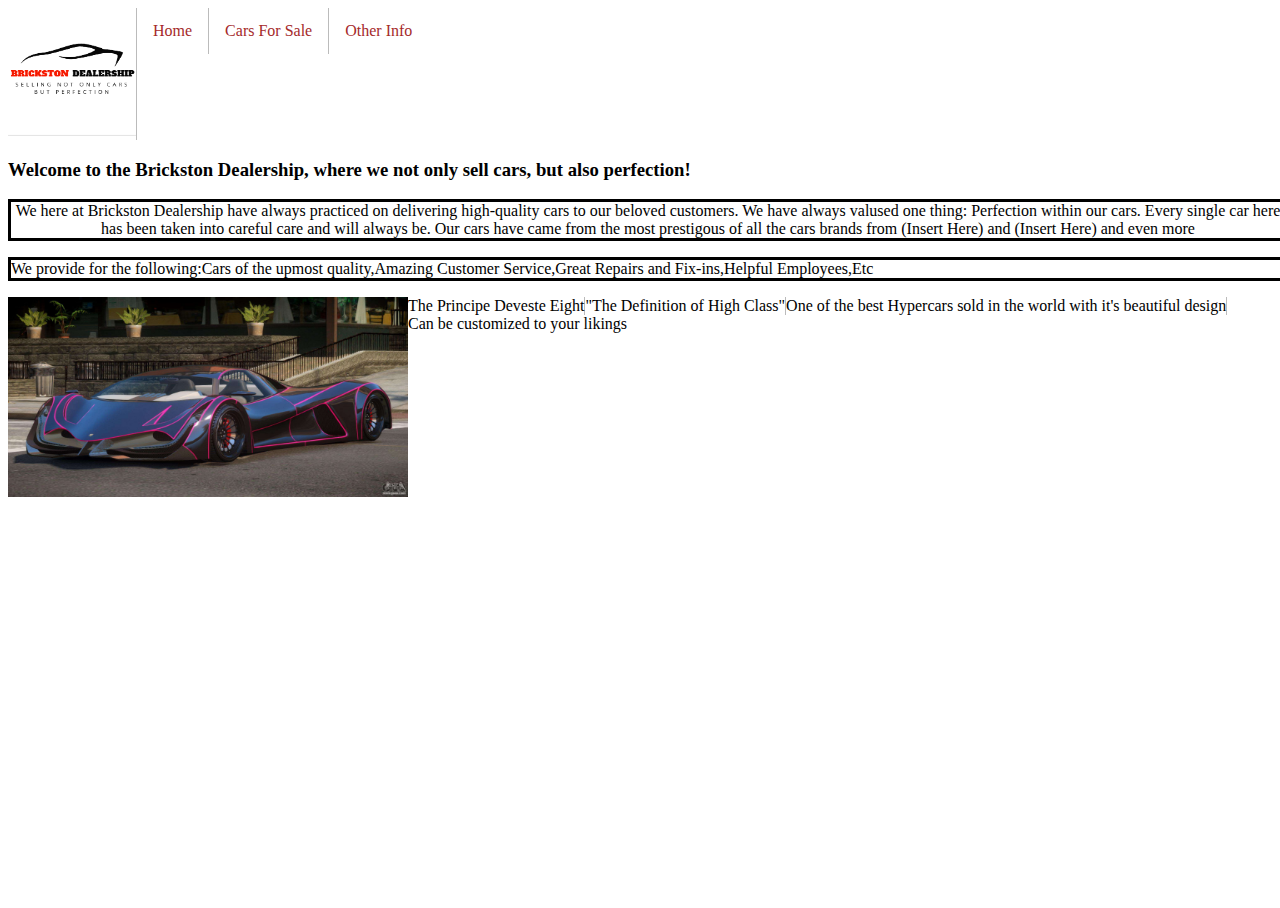
==== index.html @ 0c8bb52f "Initial commit" ====
<!DOCTYPE html>
<html>

<head>
  <meta charset="utf-8">
  <meta name="viewport" content="width=device-width">
  <title>replit</title>
  <link href="style.css" rel="stylesheet" type="text/css" />
</head>
  <style>
    Body{
      background-color:white
    }
  </style>
<ul>
  <li> <img src="Pictures/Screenshot 2022-11-23 11.31.38 AM.png" alt="logo" style="width:128px;height:128px;"> </li>
  <li><a href="index.html">Home</a></li>
  <li><a href="Cars For Sale.html">Cars For Sale</a></li>
  <li><a href="Other Info.html">Other Info</a></li>
</ul>
<body>
  <h3>Welcome to the Brickston Dealership, where we not only sell cars, but also perfection!</h3>

  <p class="solid">We here at Brickston Dealership have always practiced on delivering high-quality cars to our beloved customers. We have always valused one thing: Perfection within our cars. Every single car here has been taken into careful care and will always be. Our cars have came from the most prestigous of all the cars brands from (Insert Here) and (Insert Here) and even more</p>

  <p class="solid2"> We provide for the following:Cars of the upmost quality,Amazing Customer Service,Great Repairs and Fix-ins,Helpful Employees,Etc</p>
<p ><img src="Pictures/Principe Deveste Eight.jpg" alt="Principe Deveste Eight" width=400 height= 200 class="PDE">
  <ul>
    <li> The Principe Deveste Eight</li>
    <li>"The Definition of High Class"</li>
    <li> One of the best Hypercars sold in the world with it's beautiful design</li>
    <li> Can be customized to your likings</li>
  </ul>
</p>
  
 

</body>

</html>
---- style.css ----
html, body {
  height: 100%;
  width: 100%;
}


ul{
  list-style: none;
  margin: 0;
  padding: 0;
  overflow: hidden;
  background-color: white;
}

li{
  float:left;
  border-right: 1px solid #bbb
}

li:last-child{
  border-right: none;
}

li a{
  display: block;
  color: brown;
  text-align: center;
  padding: 14px 16px;
  text-decoration: none;
}

li a:hover:not(.active){
  background-color: mediumaquamarine;
}


p.solid {border-style: solid; border-color: black; text-align: center;}
p.solid2 {border-style: solid; border-color: black;}

.PDE {
  float: left;
}
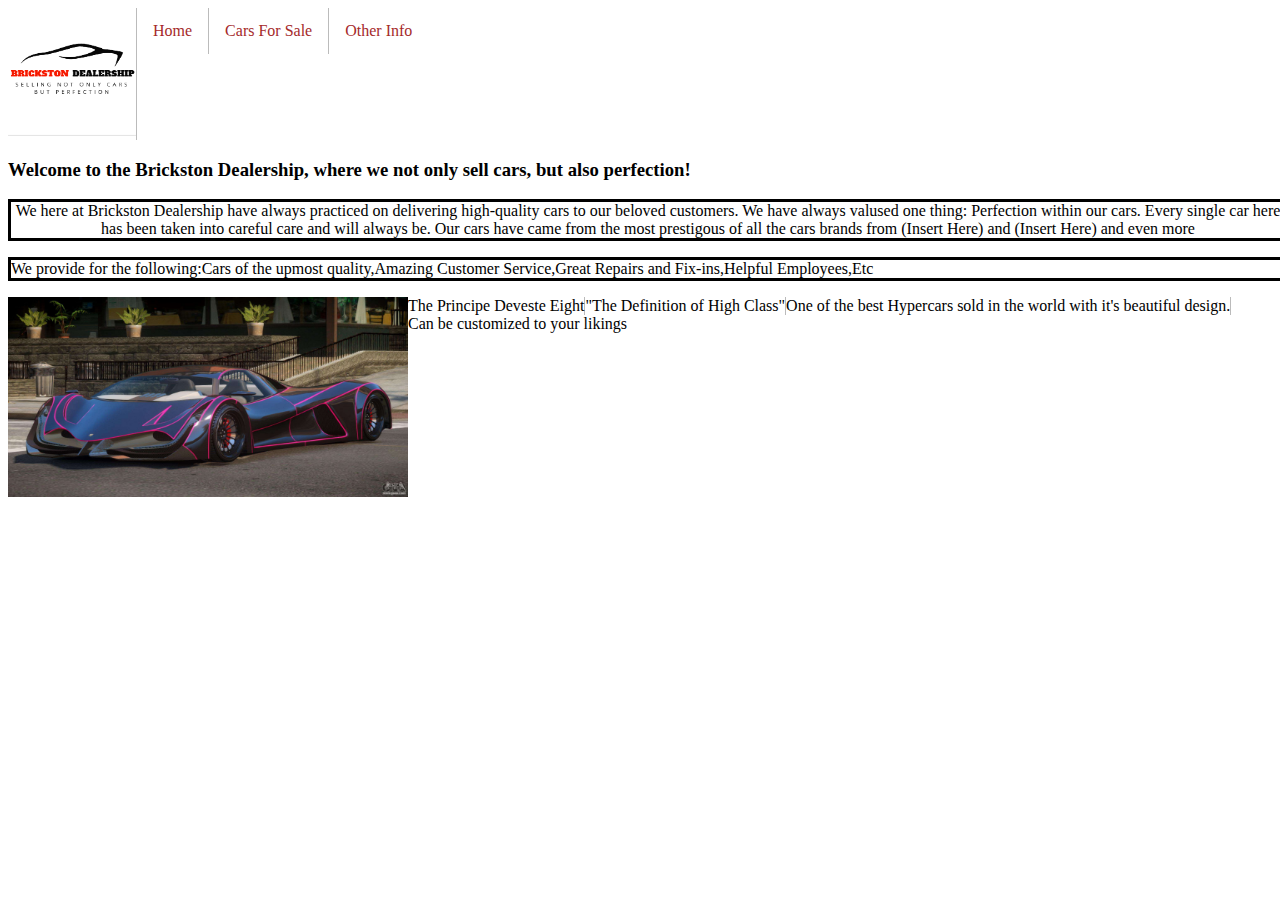
==== commit 07942e7d: "Added intro and the first car" ====
--- a/index.html
+++ b/index.html
@@ -28,7 +28,7 @@
   <ul>
     <li> The Principe Deveste Eight</li>
     <li>"The Definition of High Class"</li>
-    <li> One of the best Hypercars sold in the world with it's beautiful design</li>
+    <li> One of the best Hypercars sold in the world with it's beautiful design.</li>
     <li> Can be customized to your likings</li>
   </ul>
 </p>
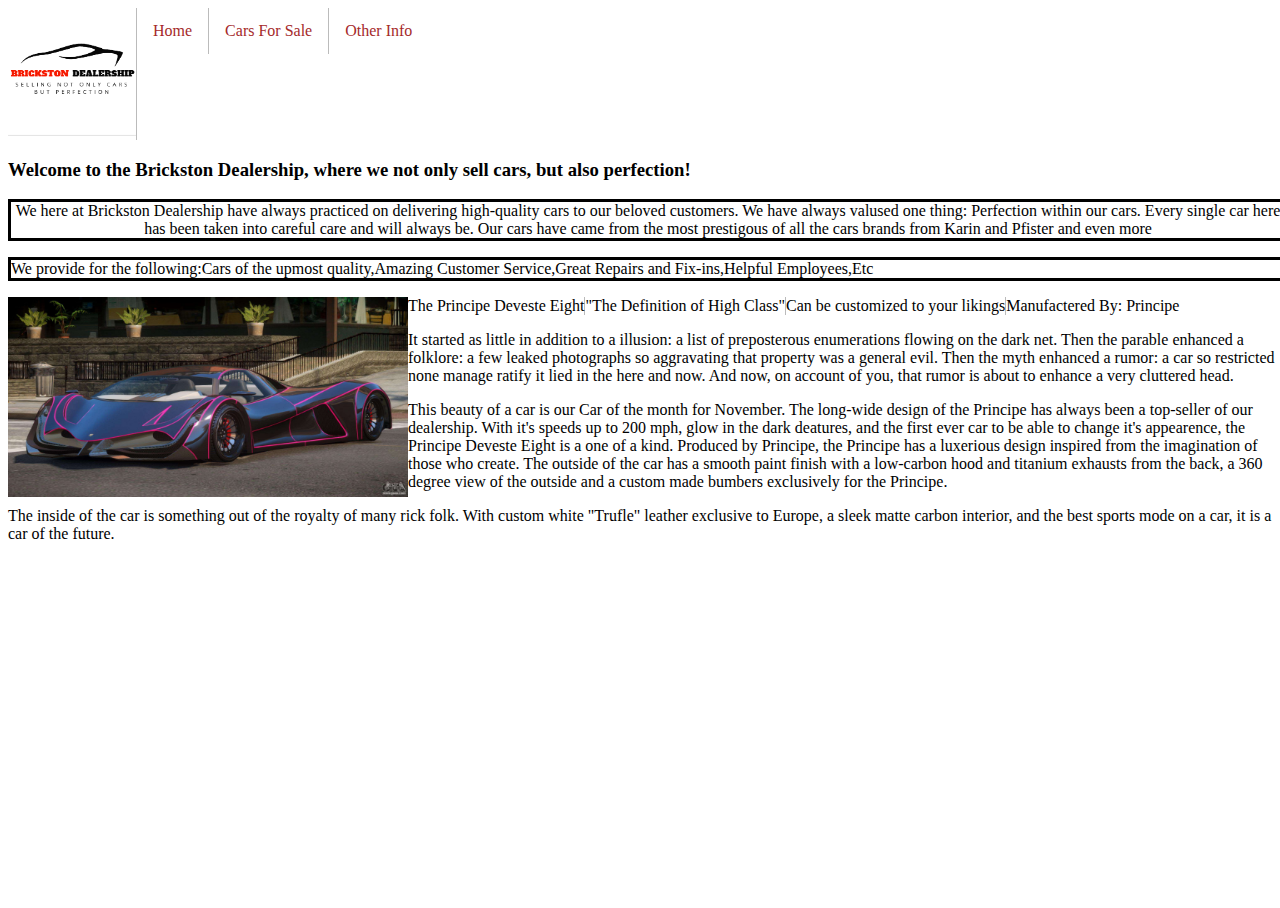
==== commit 17f700ac: "Started second page, added more cars" ====
--- a/index.html
+++ b/index.html
@@ -13,7 +13,7 @@
     }
   </style>
 <ul>
-  <li> <img src="Pictures/Screenshot 2022-11-23 11.31.38 AM.png" alt="logo" style="width:128px;height:128px;"> </li>
+  <li> <img src="Pictures/Brickston.png" alt="logo" style="width:128px;height:128px;"> </li>
   <li><a href="index.html">Home</a></li>
   <li><a href="Cars For Sale.html">Cars For Sale</a></li>
   <li><a href="Other Info.html">Other Info</a></li>
@@ -21,16 +21,19 @@
 <body>
   <h3>Welcome to the Brickston Dealership, where we not only sell cars, but also perfection!</h3>
 
-  <p class="solid">We here at Brickston Dealership have always practiced on delivering high-quality cars to our beloved customers. We have always valused one thing: Perfection within our cars. Every single car here has been taken into careful care and will always be. Our cars have came from the most prestigous of all the cars brands from (Insert Here) and (Insert Here) and even more</p>
+  <p class="solid">We here at Brickston Dealership have always practiced on delivering high-quality cars to our beloved customers. We have always valused one thing: Perfection within our cars. Every single car here has been taken into careful care and will always be. Our cars have came from the most prestigous of all the cars brands from Karin and Pfister and even more</p>
 
   <p class="solid2"> We provide for the following:Cars of the upmost quality,Amazing Customer Service,Great Repairs and Fix-ins,Helpful Employees,Etc</p>
 <p ><img src="Pictures/Principe Deveste Eight.jpg" alt="Principe Deveste Eight" width=400 height= 200 class="PDE">
   <ul>
     <li> The Principe Deveste Eight</li>
     <li>"The Definition of High Class"</li>
-    <li> One of the best Hypercars sold in the world with it's beautiful design.</li>
     <li> Can be customized to your likings</li>
+    <li> Manufactered By: Principe</li>
   </ul>
+  <p>It started as little in addition to a illusion: a list of preposterous enumerations flowing on the dark net. Then the parable enhanced a folklore: a few leaked photographs so aggravating that property was a general evil. Then the myth enhanced a rumor: a car so restricted none manage ratify it lied in the here and now. And now, on account of you, that rumor is about to enhance a very cluttered head.</p>
+  <p>This beauty of a car is our Car of the month for November. The long-wide design of the Principe has always been a top-seller of our dealership. With it's speeds up to 200 mph, glow in the dark deatures, and the first ever car to be able to change it's appearence, the Principe Deveste Eight is a one of a kind. Produced by Principe, the Principe has a luxerious design inspired from the imagination of those who create. The outside of the car has a smooth paint finish with a low-carbon hood and titanium exhausts from the back, a 360 degree view of the outside and a custom made bumbers exclusively for the Principe.</p>
+  <p> The inside of the car is something out of the royalty of many rick folk. With custom white "Trufle" leather exclusive to Europe, a sleek matte carbon interior, and the best sports mode on a car, it is a car of the future.
 </p>
   
  
--- a/style.css
+++ b/style.css
@@ -39,4 +39,25 @@
 
 .PDE {
   float: left;
+}
+
+div.gallery {
+  margin: 5px;
+  border: 1px solid #ccc;
+  float: left;
+  width: 180px;
+}
+
+div.gallery:hover {
+  border: 1px solid #777;
+}
+
+div.gallery img {
+  width: 100%;
+  height: auto;
+}
+
+div.desc {
+  padding: 15px;
+  text-align: center;
 }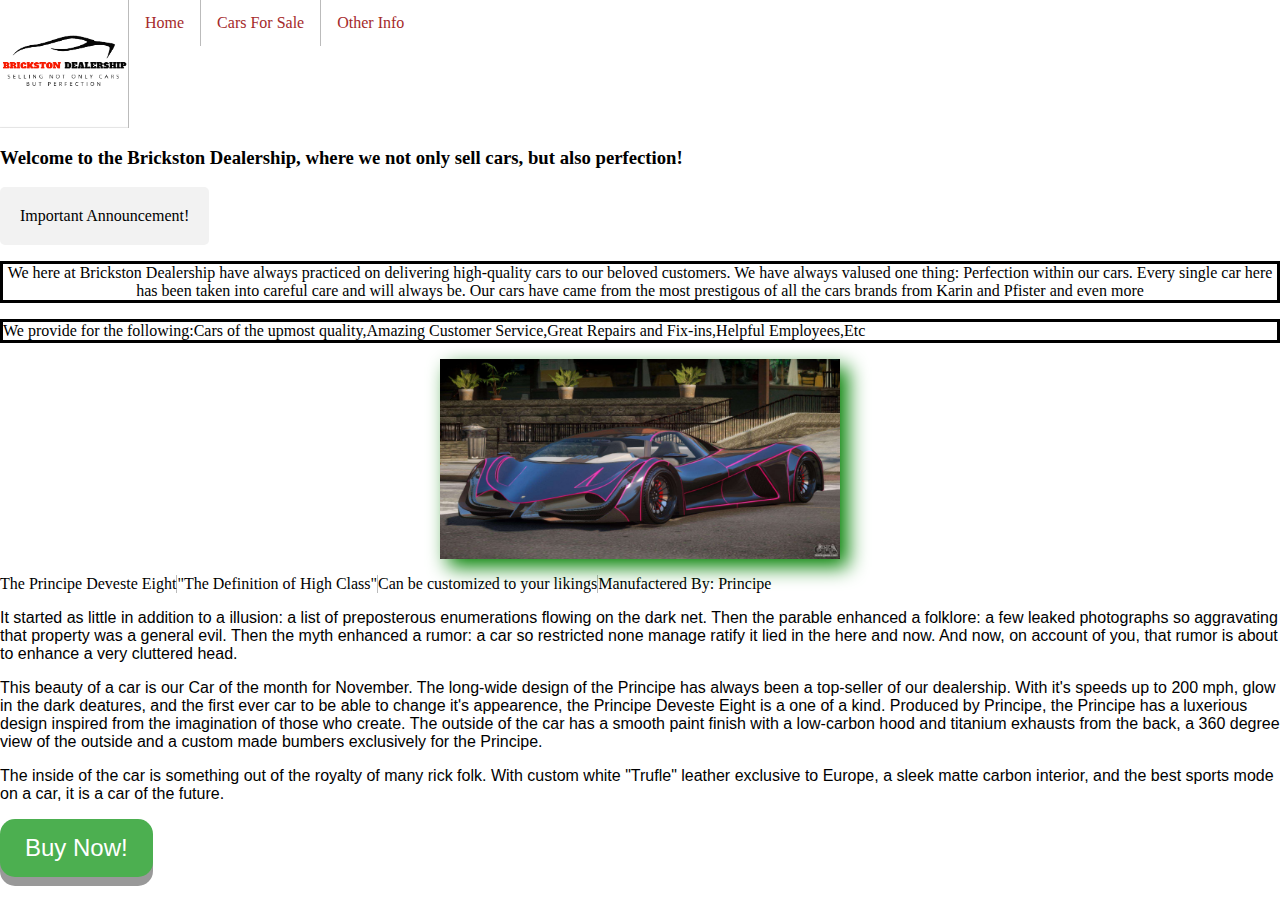
==== commit 56dd4018: "Finished the final features, added shadows, fixed some bugs" ====
--- a/index.html
+++ b/index.html
@@ -7,37 +7,65 @@
   <title>replit</title>
   <link href="style.css" rel="stylesheet" type="text/css" />
 </head>
-  <style>
-    Body{
-      background-color:white
-    }
-  </style>
+
 <ul>
   <li> <img src="Pictures/Brickston.png" alt="logo" style="width:128px;height:128px;"> </li>
   <li><a href="index.html">Home</a></li>
-  <li><a href="Cars For Sale.html">Cars For Sale</a></li>
-  <li><a href="Other Info.html">Other Info</a></li>
+  <li><a href="carsforsale.html">Cars For Sale</a></li>
+  <li><a href="otherinfo.html">Other Info</a></li>
 </ul>
+
 <body>
   <h3>Welcome to the Brickston Dealership, where we not only sell cars, but also perfection!</h3>
+  <div class="dropdown">
+    <span>Important Announcement!</span>
+    <div class="dropdown-content">
+      <p>Brickston Dealership is officaly expanding across the globe! Starting in December 2023, Brickston Dealership is
+        now expanding to the following parts of the globe:
+      <ul>
+        <li>Brand New Locations in North America: Alabama, Florida, Georgia,New York,New Jersey,Texas,Tennesse. New
+          Locations in Canada will be announced at a later date </li>
+        <li>Locations in Agrentina and Brazil will also open</li>
+        <li>New locations in England, France, Spain, Croatia, Germany</li>
+        <li>Announcments for expansion in Africa, Asia, and Australia will be later revealed in 2024-2025</li>
+      </ul>
+      </p>
+    </div>
+  </div>
 
-  <p class="solid">We here at Brickston Dealership have always practiced on delivering high-quality cars to our beloved customers. We have always valused one thing: Perfection within our cars. Every single car here has been taken into careful care and will always be. Our cars have came from the most prestigous of all the cars brands from Karin and Pfister and even more</p>
+  <p class="solid">We here at Brickston Dealership have always practiced on delivering high-quality cars to our beloved
+    customers. We have always valused one thing: Perfection within our cars. Every single car here has been taken into
+    careful care and will always be. Our cars have came from the most prestigous of all the cars brands from Karin and
+    Pfister and even more</p>
 
-  <p class="solid2"> We provide for the following:Cars of the upmost quality,Amazing Customer Service,Great Repairs and Fix-ins,Helpful Employees,Etc</p>
-<p ><img src="Pictures/Principe Deveste Eight.jpg" alt="Principe Deveste Eight" width=400 height= 200 class="PDE">
+
+  <p class="solid2"> We provide for the following:Cars of the upmost quality,Amazing Customer Service,Great Repairs and
+    Fix-ins,Helpful Employees,Etc</p>
+  <p><img class="shadow" src="Pictures/Principe Deveste Eight.jpg" alt="Principe Deveste Eight" width=400 height=200 class="PDE">
   <ul>
     <li> The Principe Deveste Eight</li>
     <li>"The Definition of High Class"</li>
     <li> Can be customized to your likings</li>
     <li> Manufactered By: Principe</li>
   </ul>
-  <p>It started as little in addition to a illusion: a list of preposterous enumerations flowing on the dark net. Then the parable enhanced a folklore: a few leaked photographs so aggravating that property was a general evil. Then the myth enhanced a rumor: a car so restricted none manage ratify it lied in the here and now. And now, on account of you, that rumor is about to enhance a very cluttered head.</p>
-  <p>This beauty of a car is our Car of the month for November. The long-wide design of the Principe has always been a top-seller of our dealership. With it's speeds up to 200 mph, glow in the dark deatures, and the first ever car to be able to change it's appearence, the Principe Deveste Eight is a one of a kind. Produced by Principe, the Principe has a luxerious design inspired from the imagination of those who create. The outside of the car has a smooth paint finish with a low-carbon hood and titanium exhausts from the back, a 360 degree view of the outside and a custom made bumbers exclusively for the Principe.</p>
-  <p> The inside of the car is something out of the royalty of many rick folk. With custom white "Trufle" leather exclusive to Europe, a sleek matte carbon interior, and the best sports mode on a car, it is a car of the future.
-</p>
+  <p class="p2">It started as little in addition to a illusion: a list of preposterous enumerations flowing on the dark net. Then
+    the parable enhanced a folklore: a few leaked photographs so aggravating that property was a general evil. Then the
+    myth enhanced a rumor: a car so restricted none manage ratify it lied in the here and now. And now, on account of
+    you, that rumor is about to enhance a very cluttered head.</p>
+  <p class="p2">This beauty of a car is our Car of the month for November. The long-wide design of the Principe has always been a
+    top-seller of our dealership. With it's speeds up to 200 mph, glow in the dark deatures, and the first ever car to
+    be able to change it's appearence, the Principe Deveste Eight is a one of a kind. Produced by Principe, the Principe
+    has a luxerious design inspired from the imagination of those who create. The outside of the car has a smooth paint
+    finish with a low-carbon hood and titanium exhausts from the back, a 360 degree view of the outside and a custom
+    made bumbers exclusively for the Principe.</p>
+  <p class="p2" > The inside of the car is something out of the royalty of many rick folk. With custom white "Trufle" leather
+    exclusive to Europe, a sleek matte carbon interior, and the best sports mode on a car, it is a car of the future.
+  </p>
+  <button class="button">Buy Now!</button>
   
- 
+
+
 
 </body>
 
-</html>
+</html>--- a/style.css
+++ b/style.css
@@ -42,6 +42,7 @@
 }
 
 div.gallery {
+margin-top: 200px;
   margin: 5px;
   border: 1px solid #ccc;
   float: left;
@@ -60,4 +61,127 @@
 div.desc {
   padding: 15px;
   text-align: center;
+}
+
+input[type=text], select {
+  width: 100%;
+  padding: 12px 20px;
+  margin: 8px 0;
+  display: inline-block;
+  border: 3px solid teal;
+  border-radius: 4px;
+  box-sizing: border-box;
+  background-color:#fff;
+}
+
+input[type=submit] {
+  width: 100%;
+  background-color: #4CAF50;
+  color: white;
+  padding: 14px 20px;
+  margin: 8px 0;
+  border: none;
+  border-radius: 4px;
+  cursor: pointer;
+}
+
+input[type=submit]:hover {
+  background-color: #45a049;
+}
+
+div {
+  border-radius: 5px;
+  background-color: #f2f2f2;
+  padding: 20px;
+}
+
+.button {
+  display: inline-block;
+  padding: 15px 25px;
+  font-size: 24px;
+  cursor: pointer;
+  text-align: center;
+  text-decoration: none;
+  outline: none;
+  color: #fff;
+  background-color: #4CAF50;
+  border: none;
+  border-radius: 15px;
+  box-shadow: 0 9px #999;
+}
+
+.button:hover {background-color: #3e8e41}
+
+.button:active {
+  background-color: #123b00;
+  box-shadow: 0 5px #777;
+  transform: translateY(4px);
+}
+
+.dropdown {
+  position: relative;
+  display: inline-block;
+}
+
+.dropdown-content {
+  display: none;
+  position: absolute;
+  background-color: #f9f9f9;
+  min-width: 160px;
+  box-shadow: 0px 8px 16px 0px rgba(0,0,0,0.2);
+  padding: 12px 16px;
+  z-index: 1;
+}
+
+.dropdown:hover .dropdown-content {
+  display: block;
+}
+
+body{
+  margin: 0;
+padding: 0;
+animation: bgcolor infinite 20s;
+}
+
+
+
+@keyframes bgcolor{
+  0%
+  {
+    background:#e74c3c ;
+  }
+   20%
+  {
+    background:#2980b9 ;
+  }
+   40%
+  {
+    background:#f1c40f ;
+  }
+   60%
+  {
+    background:#8e44ad ;
+  }
+   80%
+  {
+    background:#34495e ;
+  }
+   100%
+  {
+    background:#e74c3c ;
+  }
+}
+
+img {
+  display: block;
+  margin-left: auto;
+  margin-right: auto;
+}
+.shadow {filter: drop-shadow(8px 8px 10px green);}
+
+.p2 {
+  font-family: Arial, Helvetica, sans-serif;
+}
+.p3 {
+  font-family: "Lucida Console", "Courier New", monospace;
 }